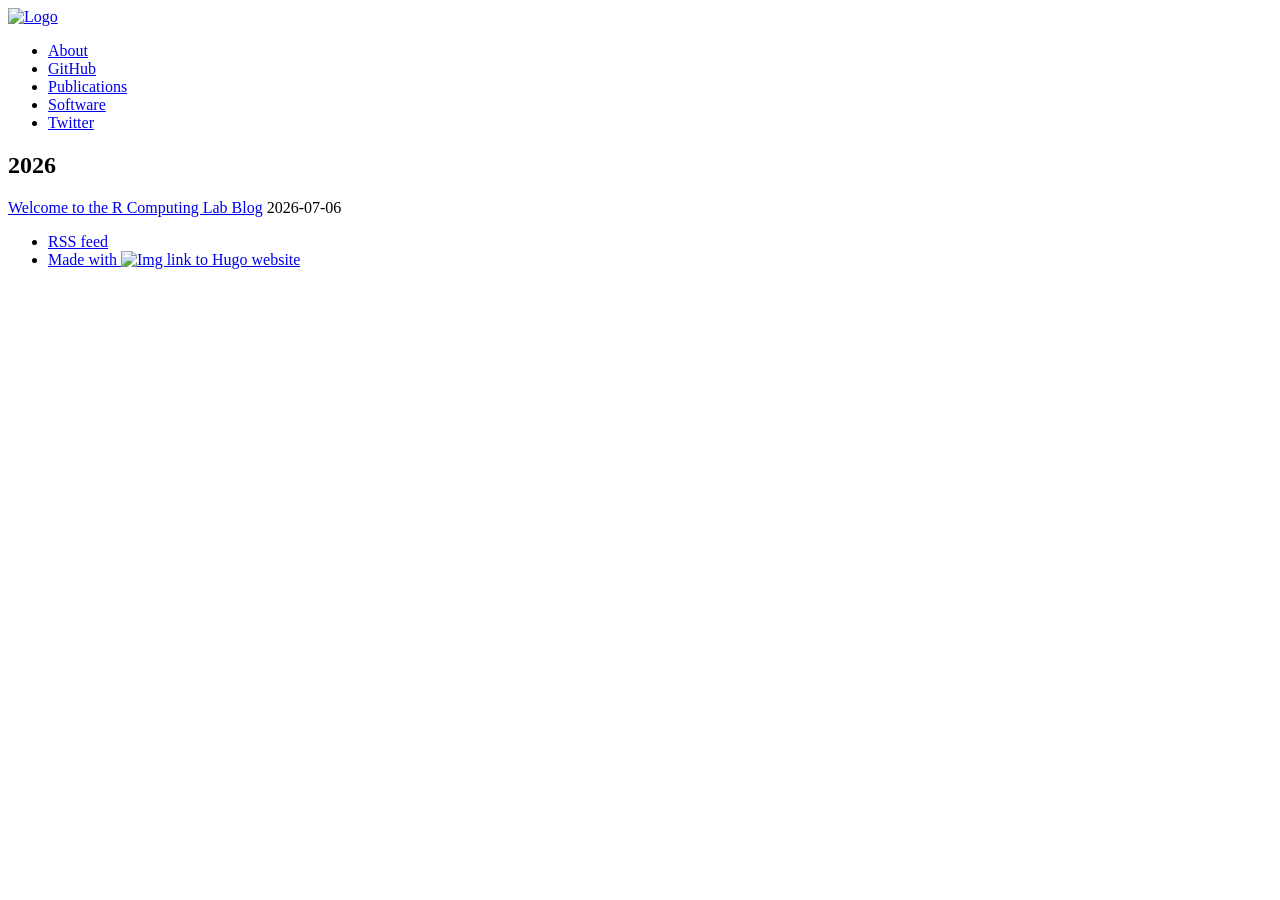
==== docs/index.html @ b33a0333 "Add generated Hugo blog site Initial generation of static Hugo site for R Computing Lab blog, includ" ====
<!DOCTYPE html>
<html lang="en-US">
  <head>
    <meta charset="utf-8">
<meta name="viewport" content="width=device-width, initial-scale=1.0">
<meta name="generator" content="Hugo 0.163.3">


<title>R Computing Lab</title>
<meta property="og:title" content="R Computing Lab">
<meta property="og:type" content="website">


  <link href='/favicon.ico' rel='icon' type='image/x-icon'/>



<meta property="description" content="R packages, statistical genetics, and reproducible research notes from the R Computing Lab at Wake Forest University.">





<link href="/index.xml" rel="alternate" type="application/rss+xml" title="R Computing Lab" />



<link rel="stylesheet" href="/css/fonts.css" media="all">
<link rel="stylesheet" href="/css/main.css" media="all">



  </head>
  <body>
    <div class="wrapper">
      <header class="header">
        <nav class="nav">
  <a href="/" class="nav-logo">
    <img src="/images/logo.png"
         width="50"
         height="50"
         alt="Logo">
  </a>

  <ul class="nav-links">
    
    <li><a href="/about/">About</a></li>
    
    <li><a href="https://github.com/R-Computing-Lab/blog">GitHub</a></li>
    
    <li><a href="/publications/">Publications</a></li>
    
    <li><a href="/software/">Software</a></li>
    
    <li><a href="https://twitter.com/smasongarrison">Twitter</a></li>
    
  </ul>
</nav>

      </header>


<main class="content" role="main">

  
  <div class="archive">
    
    
    
    
    
    <h2 class="archive-title">2026</h2>
    
    <article class="archive-item">
      <a href="/2026/07/06/welcome-to-the-r-computing-lab-blog/" class="archive-item-link">Welcome to the R Computing Lab Blog</a>
      <span class="archive-item-date">
        2026-07-06
      </span>
    </article>
    
    
  </div>

</main>

      <footer class="footer">
        <ul class="footer-links">
          
          <li>
            <a href="/index.xml" type="application/rss+xml" target="_blank">RSS feed</a>
          </li>
          
          <li>
            <a href="https://gohugo.io/" class="footer-links-kudos">Made with <img src="/images/hugo-logo.png" alt="Img link to Hugo website" width="22" height="22"></a>
          </li>
        </ul>
      </footer>

    </div>
    

    

    
  </body>
</html>
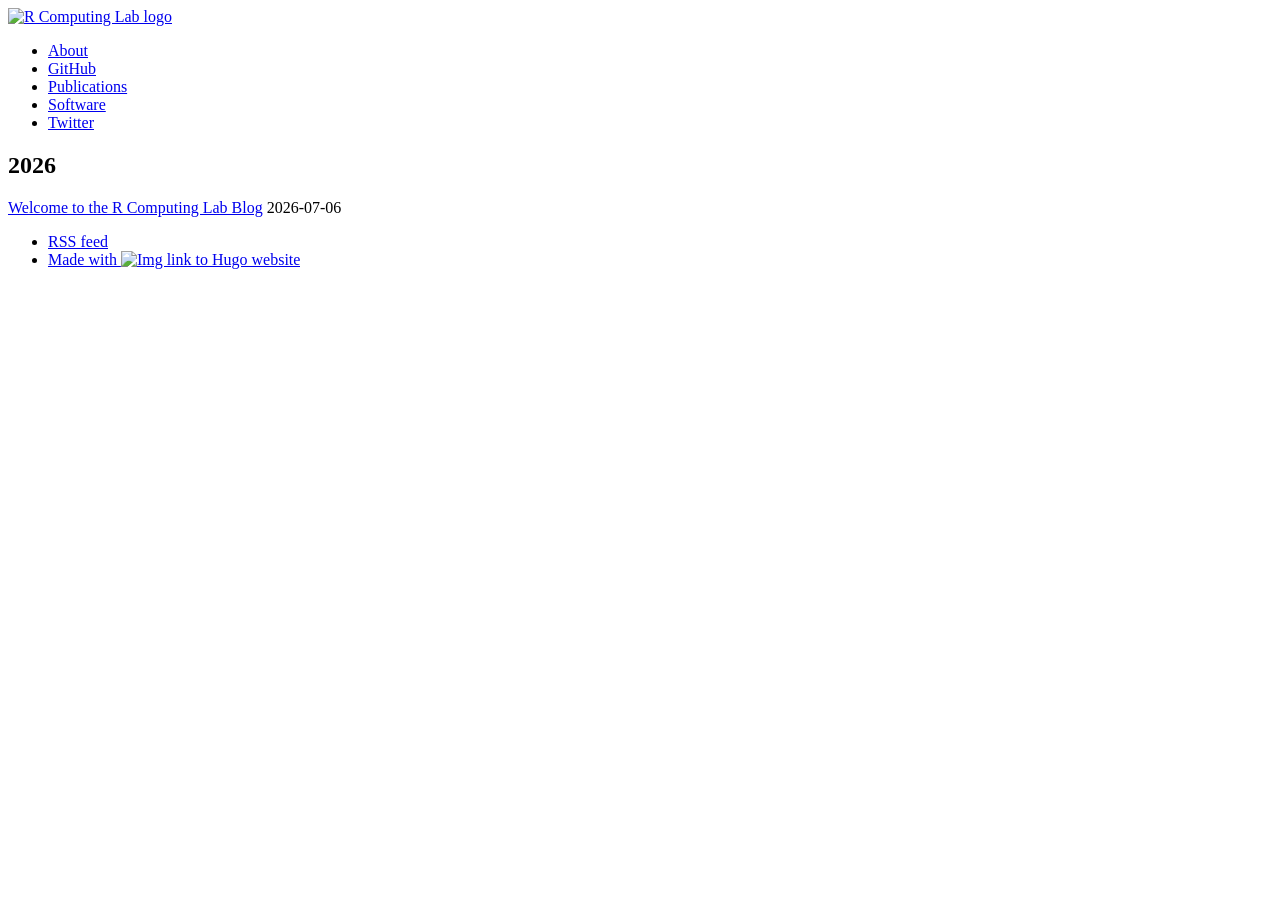
==== commit 20eb64ce: "Use DS4P cat mascot as blog logo/favicon Copies logo.png and favicon.ico from the Data Science for P" ====
--- a/docs/index.html
+++ b/docs/index.html
@@ -6,27 +6,26 @@
 <meta name="generator" content="Hugo 0.163.3">
 
 
-<title>R Computing Lab</title>
-<meta property="og:title" content="R Computing Lab">
-<meta property="og:type" content="website">
+<title>R Computing Lab - R Computing Lab</title>
+<meta property="og:title" content="R Computing Lab - R Computing Lab">
 
 
-  <link href='/favicon.ico' rel='icon' type='image/x-icon'/>
+  <link href='https://r-computing-lab.github.io/blog/favicon.ico' rel='icon' type='image/x-icon'/>
 
 
 
-<meta property="description" content="R packages, statistical genetics, and reproducible research notes from the R Computing Lab at Wake Forest University.">
+  
 
 
 
 
 
-<link href="/index.xml" rel="alternate" type="application/rss+xml" title="R Computing Lab" />
+<link href="/blog/index.xml" rel="alternate" type="application/rss+xml" title="R Computing Lab" />
 
 
 
-<link rel="stylesheet" href="/css/fonts.css" media="all">
-<link rel="stylesheet" href="/css/main.css" media="all">
+<link rel="stylesheet" href="/blog/css/fonts.css" media="all">
+<link rel="stylesheet" href="/blog/css/main.css" media="all">
 
 
 
@@ -35,22 +34,22 @@
     <div class="wrapper">
       <header class="header">
         <nav class="nav">
-  <a href="/" class="nav-logo">
-    <img src="/images/logo.png"
+  <a href="/blog/" class="nav-logo">
+    <img src="/blog/images/logo.png"
          width="50"
          height="50"
-         alt="Logo">
+         alt="R Computing Lab logo">
   </a>
 
   <ul class="nav-links">
     
-    <li><a href="/about/">About</a></li>
+    <li><a href="/blog/about/">About</a></li>
     
-    <li><a href="https://github.com/R-Computing-Lab/blog">GitHub</a></li>
+    <li><a href="https://github.com/R-Computing-Lab">GitHub</a></li>
     
-    <li><a href="/publications/">Publications</a></li>
+    <li><a href="/blog/publications/">Publications</a></li>
     
-    <li><a href="/software/">Software</a></li>
+    <li><a href="/blog/software/">Software</a></li>
     
     <li><a href="https://twitter.com/smasongarrison">Twitter</a></li>
     
@@ -72,7 +71,7 @@
     <h2 class="archive-title">2026</h2>
     
     <article class="archive-item">
-      <a href="/2026/07/06/welcome-to-the-r-computing-lab-blog/" class="archive-item-link">Welcome to the R Computing Lab Blog</a>
+      <a href="/blog/2026/07/06/welcome-to-the-r-computing-lab-blog/" class="archive-item-link">Welcome to the R Computing Lab Blog</a>
       <span class="archive-item-date">
         2026-07-06
       </span>
@@ -87,11 +86,11 @@
         <ul class="footer-links">
           
           <li>
-            <a href="/index.xml" type="application/rss+xml" target="_blank">RSS feed</a>
+            <a href="/blog/index.xml" type="application/rss+xml" target="_blank">RSS feed</a>
           </li>
           
           <li>
-            <a href="https://gohugo.io/" class="footer-links-kudos">Made with <img src="/images/hugo-logo.png" alt="Img link to Hugo website" width="22" height="22"></a>
+            <a href="https://gohugo.io/" class="footer-links-kudos">Made with <img src="/blog/images/hugo-logo.png" alt="Img link to Hugo website" width="22" height="22"></a>
           </li>
         </ul>
       </footer>
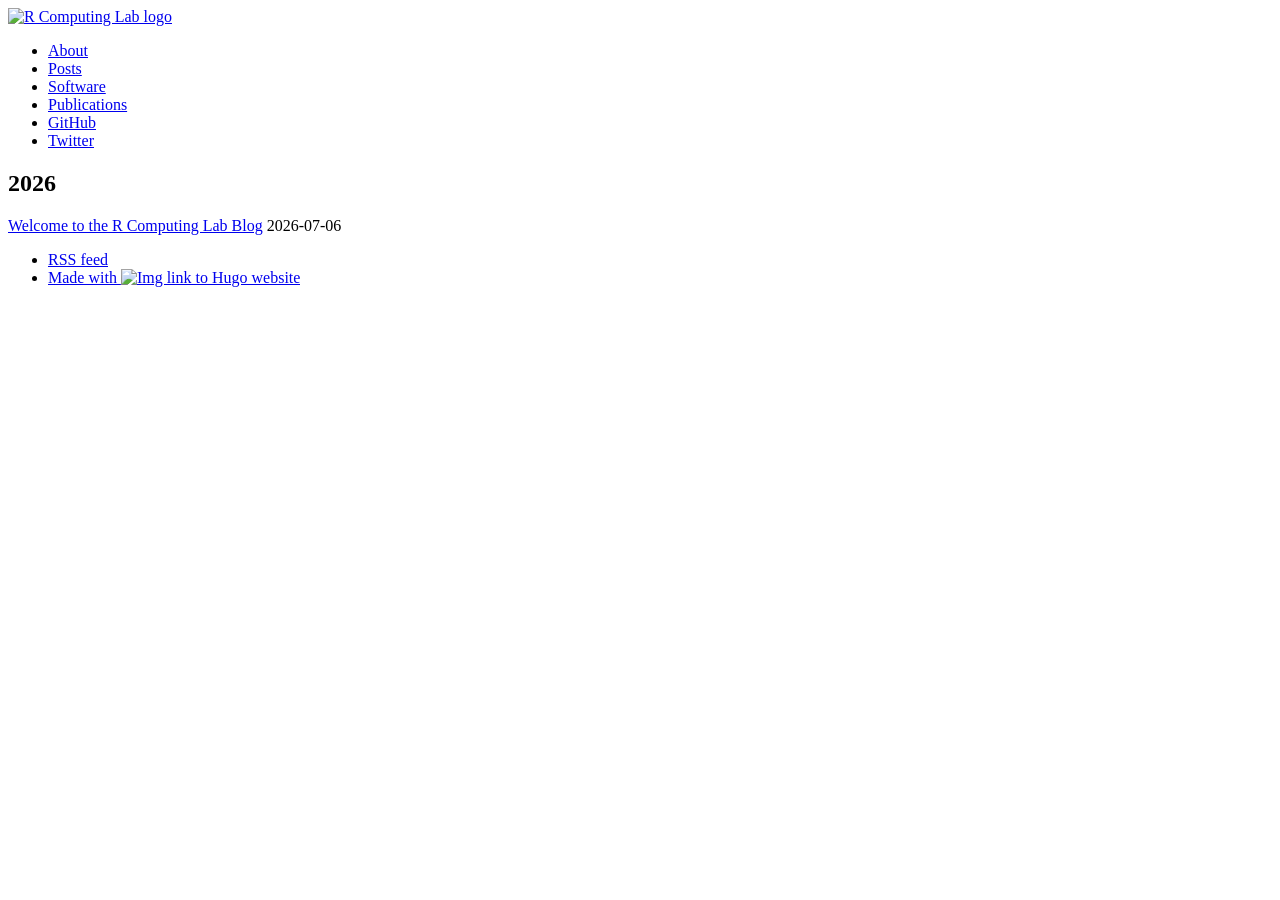
==== commit 27ffb714: "Fix menu order with explicit weights Explicit weights force About, Software, Publications, GitHub, T" ====
--- a/docs/index.html
+++ b/docs/index.html
@@ -45,11 +45,13 @@
     
     <li><a href="/blog/about/">About</a></li>
     
-    <li><a href="https://github.com/R-Computing-Lab">GitHub</a></li>
+    <li><a href="/blog/index">Posts</a></li>
+    
+    <li><a href="/blog/software/">Software</a></li>
     
     <li><a href="/blog/publications/">Publications</a></li>
     
-    <li><a href="/blog/software/">Software</a></li>
+    <li><a href="https://github.com/R-Computing-Lab">GitHub</a></li>
     
     <li><a href="https://twitter.com/smasongarrison">Twitter</a></li>
     
